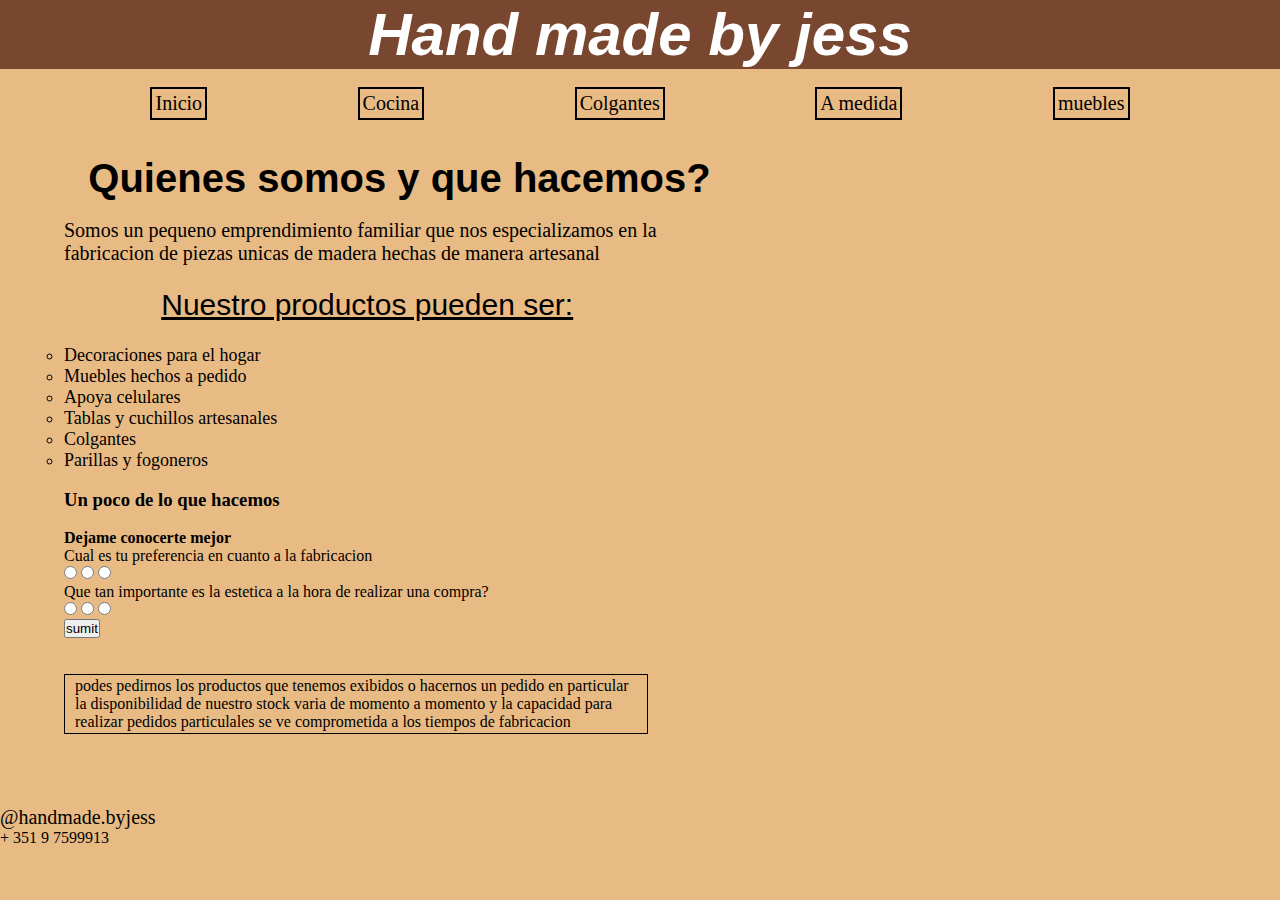
==== index.html @ 5d3c7736 "primera entrega" ====
<!DOCTYPE html>
<html lang="en">
<head>
    <meta charset="UTF-8">
    <meta http-equiv="X-UA-Compatible" content="IE=edge">
    <meta name="viewport" content="width=device-width, initial-scale=1.0">
    <title>Handmade.byjess</title>
    <link rel="stylesheet" href="style.css">
    <link rel="icon" href="../entrega 1/book by jess/logo.jpg">
</head>
<body>
<header>
  <h1>Hand made by jess</h1>

</header>
<br>
<nav>
  <p class="pnav">
    <a href="index.html">Inicio</a>
  </p>
  <p class="pnav">
    <a href="../entrega 1/html/Cocina.html">Cocina</a>
  </p>
  <p class="pnav" >
    <a href="../entrega 1/html/Colgantes.html">Colgantes</a>
  </p>
  <p class="pnav">
    <a href="../entrega 1/html/a media.html">A medida</a>
  </p>
  <p class="pnav">
    <a href="../entrega 1/html/Muebles.html">muebles</a>
  </p>
</nav>
<br>


  <main>
<br>
<h2 id="h2index">Quienes somos y que hacemos?</h2>
<br>
<div id="divindex0">
<div id="divindex1">
  <p>Somos un pequeno emprendimiento familiar que nos especializamos en la </p>
  <p> fabricacion de piezas unicas de madera hechas de manera artesanal</p>
  <br>
  <p id="nuestro">Nuestro productos pueden ser:</p>
  <br>
</div>
  <ul>
    <li>Decoraciones para el hogar</li>
    <li>Muebles hechos a pedido</li>
    <li>Apoya celulares</li>
    <li>Tablas y cuchillos artesanales</li>
    <li>Colgantes</li>
    <li>Parillas y fogoneros</li>
  </ul>
<br>
</div>
<h3>Un poco de lo que hacemos</h3>
<div>
<img id="fotohome1" src="../entrega 1/book by jess/fotohome1.jpg" alt="">
<img id="fotohome2" src="../entrega 1/book by jess/fotohome2.jpg" alt="">
<img id="fotohome3" src="../entrega 1/book by jess/fotohome3.jpg" alt="">
<img id="fotohome5" src="../entrega 1/book by jess/fotohome5.jpg" alt="">
</div>

<h4>Dejame conocerte mejor</h4>

<div>
  <p>Cual es tu preferencia en cuanto a la fabricacion</p>
  <input type="radio" name="Prodcutos altamente industrializados">
  <input type="radio" name="Productos industrializados">
  <input type="radio" name="Productos artesanales">

  <p>Que tan importante es la estetica a la hora de realizar una compra?</p>
  <input type="radio" name="No me importa">
  <input type="radio" name="Es importante pero no condicional">
  <input type="radio" name="Super importante">
<br>
  <input type="button" value="sumit">
</div>

<br><br>
<div id="divindex2">
  <p> podes pedirnos los productos que tenemos exibidos o hacernos un pedido en particular</p>
  <p>la disponibilidad de nuestro stock varia de momento a momento y la capacidad para </p>
  <p>realizar pedidos particulales se ve comprometida a los tiempos de fabricacion </p>
</div>
  </main>

<br><br><br><br>
  <footer>
    <a id="footer" href="https://www.instagram.com/handmade.byjess/">@handmade.byjess</a>
    <p> + 351 9 7599913</p>

  </footer>
<br>

</body>
</html>
---- style.css ----
*{
    margin: 0;
    padding: 0;
}

header{
    background-color: rgb(121, 71, 47);
    font-style: italic;
    font-family: Verdana, Geneva, Tahoma, sans-serif;
}
nav{
display: flex;
justify-content: center;
justify-content: space-evenly;



}
.pnav{
border: 2px solid black;
padding: 3px;

}
h1{
    color: white;
    text-align: center;
    font-family: Verdana, Geneva, Tahoma, sans-serif;
    font-size: 60px;
}
a{
    font-size: 20px;
    font-family: Georgia, 'Times New Roman', Times, serif;
    text-decoration: none;
    color: black;
}
#divhome1{
    background-color: rgb(215, 174, 123);
    height: 120px;
    width: 55%;
}

body{
    background-color: #e9bb84;
    background-image: url(https://i.pinimg.com/originals/b4/75/51/b475516bbbcdc9bbbc5a2ed3a0eb678a.jpg);

    background-repeat: inherit;
}
#footer{
    justify-content: flex-end;
}

#fotohome1{
    max-width: 20%;
    max-height: 200px;
}
#fotohome2{
max-width: 20%;
max-height: 200px;
}
#fotohome3{
max-width: 20%;
max-height: 200px;
}
#fotohome5{
max-width: 20%;
max-height: 200px;
}
main{
margin-left: 5%;
}
ul{
    list-style: circle;
    font-size: 18px;
    font-weight: 400;
}
#divindex2{
    border: 1px solid black;
    padding: 2px;
    margin-right: 52%;
    padding-left: 10px;
    
}
h2{
    margin-left: 2%
}
#h2index{
    font-weight: 700;
    font-size: 40px;
}
#divindex1{
    font-size: 20px;
    font-weight: 400;
}
#nuestro{
    margin-left: 8%;
    font-size: 30px;
    font-weight: 40px;
    font-family: Verdana, Geneva, Tahoma, sans-serif;
    text-decoration: underline;
}
.fotoscocina{
    height: 180px;
    width: 18%;
}
#mortero{
position: absolute;
top: 488px;
left: 36%;
}
#utensilios{
position: absolute;
top: 620px;
left: 5%;
}
#espatula{
position: absolute;
top: 720px;
left: 36%;
}
#fogonero{
position: absolute;
top: 840px;
left: 5%;
}
#noqueras{
position: absolute;
top: 960px;
left: 36%;
}
#batea{
position: absolute;
top: 1080px;
left: 5%;
}
#posavaso{
position: absolute;
top: 1200px;
left: 36%;
}
#cocinaptabla{
position: absolute;
left: 23%;
top: 415px;
}
#cocinapmortero{
position: absolute;
left: 55%;
top: 550px;
}
#cocinaputensilio{
position: absolute;
left: 24%;
top: 675px;
}
#cocinapespatula{
position: absolute;
left: 55%;
top: 805px;
}
#cocinapfogonero{
position: absolute;
left: 24%;
top: 930px;
}
#cocinapnoquera{
position: absolute;
left: 55%;
top: 1060px;
}
#cocinapbatea{
position: absolute;
left: 24%;
top: 1170px;
}
#cocinapposavaso{
position: absolute;
left: 55%;
top: 1300px;
}


.colgantes{
    height: 180px;
    width: 18%;
}
#colgantespalo{
position: absolute;
left: 5%;
top: 270px;
}
#colgantesmoneda{
position: absolute;
left: 36%;
top: 380px;
}
#colgantesclavo{
position: absolute;
left: 5%;
top: 500px;
}
#colgantespaz{
position: absolute;
left: 36%;
top: 620px;
}
#colgantesvibora{
position: absolute;
left: 5%;
top: 730px;
}
#colganteppalo{
    position: absolute;
    left: 24%;
    top: 330px;
}
#colgantepmoneda{
    position: absolute;
    left: 55%;
    top: 460px;
}
#colgantepclavo{
    position: absolute;
    left: 24%;
    top: 580px;
}
#colganteppaz{
    position: absolute;
    left: 55%;
    top: 705px;
}
#colgantepvibora{
    position: absolute;
    left: 24%;
    top: 830px;
}



.amedida{
    height: 180px;
    width: 18%;
}
#amedidamueble{
    position: absolute;
    left: 5%;
    top: 300px;
}
#amedidabochas{
    position: absolute;
    left: 36%;
    top: 400px;
}
#amedidabacha{
    position: absolute;
    left: 5%;
    top: 520px;
}
#amedidaapoya{
    position: absolute;
    left: 36%;
    top: 630px;
}
#amedidamesa{
    position: absolute;
    left: 5%;
    top: 750px;
}
#amedidapmueble{
position: absolute;
left: 24%;
top: 330px;
}
#amedidapbochas{
position: absolute;
left: 55%;
top: 460px;
}
#amedidapbacha{
position: absolute;
left: 24%;
top: 590px;
}
#amedidapapoya{
position: absolute;
left: 55%;
top: 720px;
}
#amedidapmesa{
position: absolute;
left: 24%;
top: 830px;
}


.imgmuebles{
    height: 180px;
    width: 18%;
}
#mueblesmesita{
position: absolute;
left: 5%;
top: 300px;
}
#muebleslapiz{
    position: absolute;
    left: 36%;
    top: 400px;
}
#mueblesmiche{
    position: absolute;
    left: 5%;
    top: 530px;
}
#mueblesreposera{
    position: absolute;
    left: 36%;
    top: 630px;
}
#mueblescomedor{
    position: absolute;
    left: 5%;
    top: 750px;
}
#mueblespmesita{
    position: absolute;
    left: 24%;
    top: 330px;
}
#mueblesplapiz{
    position: absolute;
    left: 55%;
    top: 460px;
}
#mueblepmiche{
    position: absolute;
    left: 24%;
    top: 590px;
}
#mueblepreposera{
    position: absolute;
    left: 55%;
    top: 720px;
}
#mueblepcomedor{
    position: absolute;
left: 24%;
top: 830px;
}
h2{
    font-family: Verdana, Geneva, Tahoma, sans-serif;
}
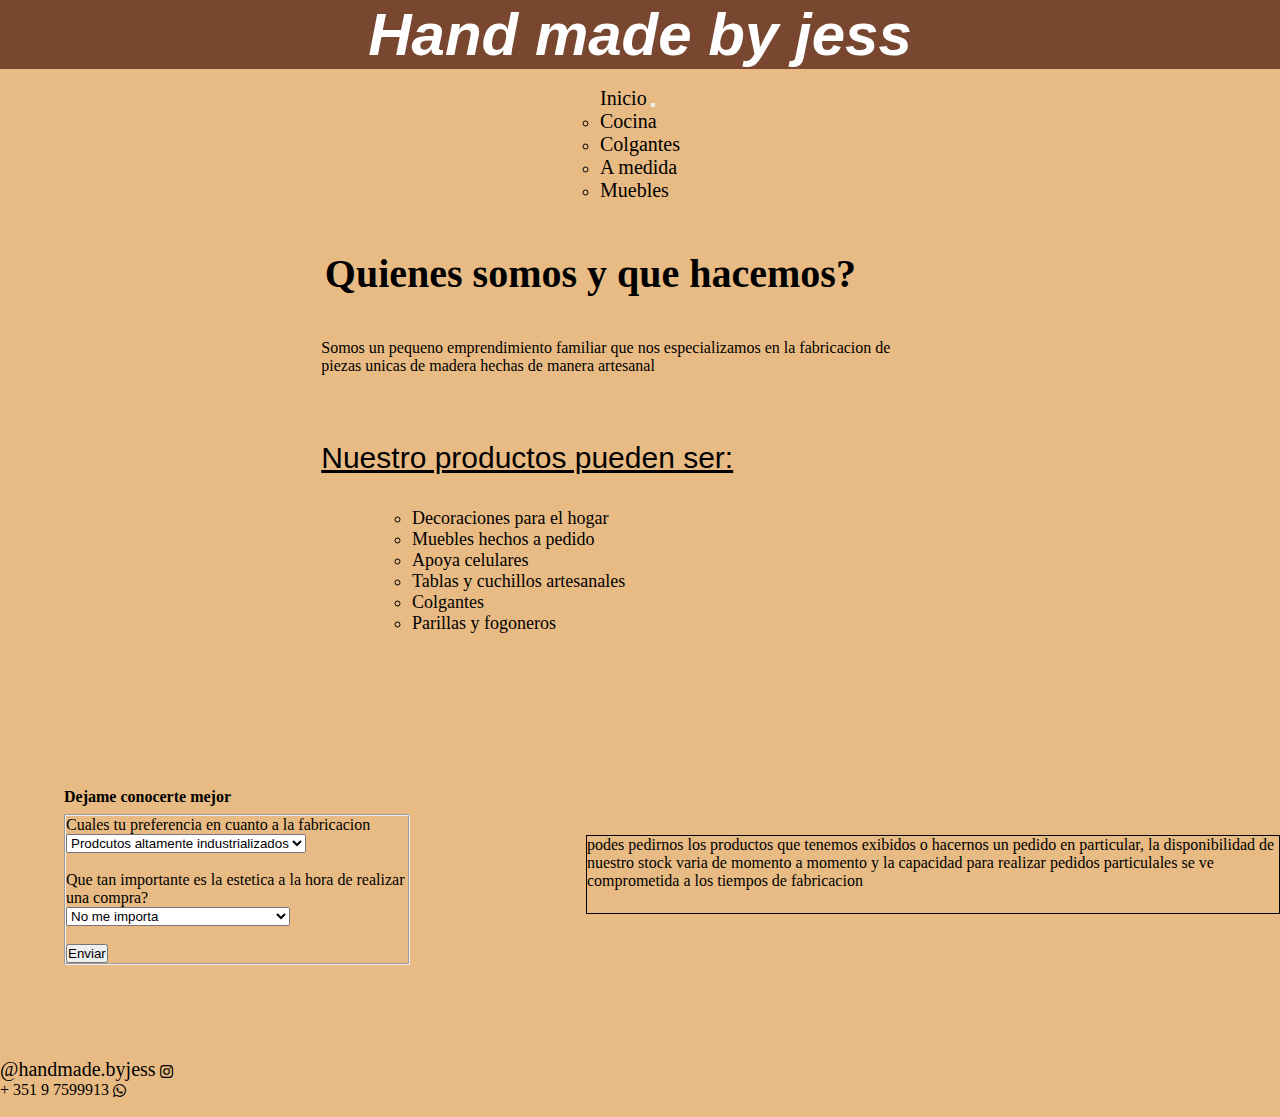
==== commit cae6d8d2: "Add files via upload" ====
--- a/index.html
+++ b/index.html
@@ -1,100 +1,120 @@
-<!DOCTYPE html>
-<html lang="en">
-<head>
-    <meta charset="UTF-8">
-    <meta http-equiv="X-UA-Compatible" content="IE=edge">
-    <meta name="viewport" content="width=device-width, initial-scale=1.0">
-    <title>Handmade.byjess</title>
-    <link rel="stylesheet" href="style.css">
-    <link rel="icon" href="../entrega 1/book by jess/logo.jpg">
-</head>
-<body>
-<header>
-  <h1>Hand made by jess</h1>
-
-</header>
-<br>
-<nav>
-  <p class="pnav">
-    <a href="index.html">Inicio</a>
-  </p>
-  <p class="pnav">
-    <a href="../entrega 1/html/Cocina.html">Cocina</a>
-  </p>
-  <p class="pnav" >
-    <a href="../entrega 1/html/Colgantes.html">Colgantes</a>
-  </p>
-  <p class="pnav">
-    <a href="../entrega 1/html/a media.html">A medida</a>
-  </p>
-  <p class="pnav">
-    <a href="../entrega 1/html/Muebles.html">muebles</a>
-  </p>
-</nav>
-<br>
-
-
-  <main>
-<br>
-<h2 id="h2index">Quienes somos y que hacemos?</h2>
-<br>
-<div id="divindex0">
-<div id="divindex1">
-  <p>Somos un pequeno emprendimiento familiar que nos especializamos en la </p>
-  <p> fabricacion de piezas unicas de madera hechas de manera artesanal</p>
-  <br>
-  <p id="nuestro">Nuestro productos pueden ser:</p>
-  <br>
-</div>
-  <ul>
-    <li>Decoraciones para el hogar</li>
-    <li>Muebles hechos a pedido</li>
-    <li>Apoya celulares</li>
-    <li>Tablas y cuchillos artesanales</li>
-    <li>Colgantes</li>
-    <li>Parillas y fogoneros</li>
-  </ul>
-<br>
-</div>
-<h3>Un poco de lo que hacemos</h3>
-<div>
-<img id="fotohome1" src="../entrega 1/book by jess/fotohome1.jpg" alt="">
-<img id="fotohome2" src="../entrega 1/book by jess/fotohome2.jpg" alt="">
-<img id="fotohome3" src="../entrega 1/book by jess/fotohome3.jpg" alt="">
-<img id="fotohome5" src="../entrega 1/book by jess/fotohome5.jpg" alt="">
-</div>
-
-<h4>Dejame conocerte mejor</h4>
-
-<div>
-  <p>Cual es tu preferencia en cuanto a la fabricacion</p>
-  <input type="radio" name="Prodcutos altamente industrializados">
-  <input type="radio" name="Productos industrializados">
-  <input type="radio" name="Productos artesanales">
-
-  <p>Que tan importante es la estetica a la hora de realizar una compra?</p>
-  <input type="radio" name="No me importa">
-  <input type="radio" name="Es importante pero no condicional">
-  <input type="radio" name="Super importante">
-<br>
-  <input type="button" value="sumit">
-</div>
-
-<br><br>
-<div id="divindex2">
-  <p> podes pedirnos los productos que tenemos exibidos o hacernos un pedido en particular</p>
-  <p>la disponibilidad de nuestro stock varia de momento a momento y la capacidad para </p>
-  <p>realizar pedidos particulales se ve comprometida a los tiempos de fabricacion </p>
-</div>
-  </main>
-
-<br><br><br><br>
-  <footer>
-    <a id="footer" href="https://www.instagram.com/handmade.byjess/">@handmade.byjess</a>
-    <p> + 351 9 7599913</p>
-
-  </footer>
-<br>
-
-</body>
+<!DOCTYPE html>
+<html lang="en">
+<head>
+    <meta charset="UTF-8">
+    <meta http-equiv="X-UA-Compatible" content="IE=edge">
+    <meta name="viewport" content="width=device-width, initial-scale=1.0">
+    <title>Handmade.byjess</title>
+    <link href="https://cdn.jsdelivr.net/npm/bootstrap@5.2.2/dist/css/bootstrap.min.css" rel="stylesheet" integrity="sha384-Zenh87qX5JnK2Jl0vWa8Ck2rdkQ2Bzep5IDxbcnCeuOxjzrPF/et3URy9Bv1WTRi" crossorigin="anonymous">
+    <link rel="stylesheet" href="style.css">
+    <link rel="stylesheet" href="https://cdn.jsdelivr.net/npm/bootstrap-icons@1.9.1/font/bootstrap-icons.css">
+    <link rel="icon" href="../entrega 1/book by jess/logo.jpg">
+</head>
+<body>
+<header>
+  <h1>Hand made by jess</h1>
+
+</header>
+<br>
+
+<nav class="navbar navbar-expand-sm navbar-dark bg-dark">
+  <div class="container-fluid">
+    <a id="navbarinicio" class="navbar-brand" href="index.html">Inicio</a>
+    <button class="navbar-toggler" type="button" data-bs-toggle="collapse" data-bs-target="#navbarNav" aria-controls="navbarNav" aria-expanded="false" aria-label="Toggle navigation">
+      <span class="navbar-toggler-icon"></span>
+    </button>
+    <div class="collapse navbar-collapse" id="navbarNav">
+      <ul class="navbar-nav">
+        <li class="nav-item">
+          <a id="navbarcocina" class="nav-link active" aria-current="page" href="../entrega 1/html/Cocina.html">Cocina</a>
+        </li>
+        <li class="nav-item">
+          <a id="navbarcolgantes" class="nav-link" href="../entrega 1/html/Colgantes.html">Colgantes</a>
+        </li>
+        <li class="nav-item">
+          <a id="navbarmedida" class="nav-link" href="../entrega 1/html/a medida.html">A medida</a>
+        </li>
+        <li class="nav-item">
+          <a id="navbarmuebles" class="nav-link" href="../entrega 1/html/Muebles.html">Muebles</a>
+        </li>
+      </ul>
+    </div>
+  </div>
+</nav>
+
+
+
+
+
+
+
+  <main id="Indexmaingrilla">
+<br>
+<h2 id="h2index">Quienes somos y que hacemos?</h2>
+<br>
+  <p id="p1index">Somos un pequeno emprendimiento familiar que nos especializamos en la fabricacion de piezas unicas de madera hechas de manera artesanal</p>
+  <br>
+  <p id="nuestro">Nuestro productos pueden ser:</p>
+  <br>
+  <ul id="ulindex">
+    <li>Decoraciones para el hogar</li>
+    <li>Muebles hechos a pedido</li>
+    <li>Apoya celulares</li>
+    <li>Tablas y cuchillos artesanales</li>
+    <li>Colgantes</li>
+    <li>Parillas y fogoneros</li>
+  </ul>
+<br>
+
+<img id="fotohome2" src="../entrega 1/book by jess/fotohome2.jpg" alt="">
+<img id="fotohome3" src="../entrega 1/book by jess/fotohome3.jpg" alt="">
+<img id="fotohome5" src="../entrega 1/book by jess/fotohome5.jpg" alt="">
+
+<h4 id="h4index">Dejame conocerte mejor</h4>
+
+<div id="divbotones">
+<fieldset>
+  <p>Cuales tu preferencia en cuanto a la fabricacion</p>
+  <select name="preferencia en fabricacion" id="">
+<option value="">Prodcutos altamente industrializados</option>
+<option value="">Productos industrializados</option>
+<option value="">Productos artesanales</option>
+  </select>
+<br><br>
+  <p>Que tan importante es la estetica a la hora de realizar una compra?</p>
+  <select name="" id="">
+    <option value="">No me importa</option>
+    <option value="">Es importante pero no condicional</option>
+    <option value="">Super importante</option>
+  </select>
+<br><br>
+<button type="button" class="btn btn-dark">Enviar</button>
+</Fieldset>
+</div>
+
+<br><br>
+<div id="divindex2">
+  <p> podes pedirnos los productos que tenemos exibidos o hacernos un pedido en particular, la disponibilidad de nuestro stock varia de momento a momento y la capacidad para realizar pedidos particulales se ve comprometida a los tiempos de fabricacion </p>
+</div>
+  </main>
+
+<br><br><br><br><br><br><br><br>
+  <footer>
+    <a id="footer" href="https://www.instagram.com/handmade.byjess/">@handmade.byjess</a>
+    <i class="bi bi-instagram"></i>
+    <br>
+    <span> + 351 9 7599913</span>
+    <i class="bi bi-whatsapp"></i>
+
+  </footer>
+<br>
+
+
+
+
+
+
+
+<script src="https://cdn.jsdelivr.net/npm/bootstrap@5.2.2/dist/js/bootstrap.bundle.min.js" integrity="sha384-OERcA2EqjJCMA+/3y+gxIOqMEjwtxJY7qPCqsdltbNJuaOe923+mo//f6V8Qbsw3" crossorigin="anonymous"></script>
+</body>
 </html>--- a/style.css
+++ b/style.css
@@ -1,357 +1,1131 @@
-*{
-    margin: 0;
-    padding: 0;
-}
-
-header{
-    background-color: rgb(121, 71, 47);
-    font-style: italic;
-    font-family: Verdana, Geneva, Tahoma, sans-serif;
-}
-nav{
-display: flex;
-justify-content: center;
-justify-content: space-evenly;
-
-
-
-}
-.pnav{
-border: 2px solid black;
-padding: 3px;
-
-}
-h1{
-    color: white;
-    text-align: center;
-    font-family: Verdana, Geneva, Tahoma, sans-serif;
-    font-size: 60px;
-}
-a{
-    font-size: 20px;
-    font-family: Georgia, 'Times New Roman', Times, serif;
-    text-decoration: none;
-    color: black;
-}
-#divhome1{
-    background-color: rgb(215, 174, 123);
-    height: 120px;
-    width: 55%;
-}
-
-body{
-    background-color: #e9bb84;
-    background-image: url(https://i.pinimg.com/originals/b4/75/51/b475516bbbcdc9bbbc5a2ed3a0eb678a.jpg);
-
-    background-repeat: inherit;
-}
-#footer{
-    justify-content: flex-end;
-}
-
-#fotohome1{
-    max-width: 20%;
-    max-height: 200px;
-}
-#fotohome2{
-max-width: 20%;
-max-height: 200px;
-}
-#fotohome3{
-max-width: 20%;
-max-height: 200px;
-}
-#fotohome5{
-max-width: 20%;
-max-height: 200px;
-}
-main{
-margin-left: 5%;
-}
-ul{
-    list-style: circle;
-    font-size: 18px;
-    font-weight: 400;
-}
-#divindex2{
-    border: 1px solid black;
-    padding: 2px;
-    margin-right: 52%;
-    padding-left: 10px;
-    
-}
-h2{
-    margin-left: 2%
-}
-#h2index{
-    font-weight: 700;
-    font-size: 40px;
-}
-#divindex1{
-    font-size: 20px;
-    font-weight: 400;
-}
-#nuestro{
-    margin-left: 8%;
-    font-size: 30px;
-    font-weight: 40px;
-    font-family: Verdana, Geneva, Tahoma, sans-serif;
-    text-decoration: underline;
-}
-.fotoscocina{
-    height: 180px;
-    width: 18%;
-}
-#mortero{
-position: absolute;
-top: 488px;
-left: 36%;
-}
-#utensilios{
-position: absolute;
-top: 620px;
-left: 5%;
-}
-#espatula{
-position: absolute;
-top: 720px;
-left: 36%;
-}
-#fogonero{
-position: absolute;
-top: 840px;
-left: 5%;
-}
-#noqueras{
-position: absolute;
-top: 960px;
-left: 36%;
-}
-#batea{
-position: absolute;
-top: 1080px;
-left: 5%;
-}
-#posavaso{
-position: absolute;
-top: 1200px;
-left: 36%;
-}
-#cocinaptabla{
-position: absolute;
-left: 23%;
-top: 415px;
-}
-#cocinapmortero{
-position: absolute;
-left: 55%;
-top: 550px;
-}
-#cocinaputensilio{
-position: absolute;
-left: 24%;
-top: 675px;
-}
-#cocinapespatula{
-position: absolute;
-left: 55%;
-top: 805px;
-}
-#cocinapfogonero{
-position: absolute;
-left: 24%;
-top: 930px;
-}
-#cocinapnoquera{
-position: absolute;
-left: 55%;
-top: 1060px;
-}
-#cocinapbatea{
-position: absolute;
-left: 24%;
-top: 1170px;
-}
-#cocinapposavaso{
-position: absolute;
-left: 55%;
-top: 1300px;
-}
-
-
-.colgantes{
-    height: 180px;
-    width: 18%;
-}
-#colgantespalo{
-position: absolute;
-left: 5%;
-top: 270px;
-}
-#colgantesmoneda{
-position: absolute;
-left: 36%;
-top: 380px;
-}
-#colgantesclavo{
-position: absolute;
-left: 5%;
-top: 500px;
-}
-#colgantespaz{
-position: absolute;
-left: 36%;
-top: 620px;
-}
-#colgantesvibora{
-position: absolute;
-left: 5%;
-top: 730px;
-}
-#colganteppalo{
-    position: absolute;
-    left: 24%;
-    top: 330px;
-}
-#colgantepmoneda{
-    position: absolute;
-    left: 55%;
-    top: 460px;
-}
-#colgantepclavo{
-    position: absolute;
-    left: 24%;
-    top: 580px;
-}
-#colganteppaz{
-    position: absolute;
-    left: 55%;
-    top: 705px;
-}
-#colgantepvibora{
-    position: absolute;
-    left: 24%;
-    top: 830px;
-}
-
-
-
-.amedida{
-    height: 180px;
-    width: 18%;
-}
-#amedidamueble{
-    position: absolute;
-    left: 5%;
-    top: 300px;
-}
-#amedidabochas{
-    position: absolute;
-    left: 36%;
-    top: 400px;
-}
-#amedidabacha{
-    position: absolute;
-    left: 5%;
-    top: 520px;
-}
-#amedidaapoya{
-    position: absolute;
-    left: 36%;
-    top: 630px;
-}
-#amedidamesa{
-    position: absolute;
-    left: 5%;
-    top: 750px;
-}
-#amedidapmueble{
-position: absolute;
-left: 24%;
-top: 330px;
-}
-#amedidapbochas{
-position: absolute;
-left: 55%;
-top: 460px;
-}
-#amedidapbacha{
-position: absolute;
-left: 24%;
-top: 590px;
-}
-#amedidapapoya{
-position: absolute;
-left: 55%;
-top: 720px;
-}
-#amedidapmesa{
-position: absolute;
-left: 24%;
-top: 830px;
-}
-
-
-.imgmuebles{
-    height: 180px;
-    width: 18%;
-}
-#mueblesmesita{
-position: absolute;
-left: 5%;
-top: 300px;
-}
-#muebleslapiz{
-    position: absolute;
-    left: 36%;
-    top: 400px;
-}
-#mueblesmiche{
-    position: absolute;
-    left: 5%;
-    top: 530px;
-}
-#mueblesreposera{
-    position: absolute;
-    left: 36%;
-    top: 630px;
-}
-#mueblescomedor{
-    position: absolute;
-    left: 5%;
-    top: 750px;
-}
-#mueblespmesita{
-    position: absolute;
-    left: 24%;
-    top: 330px;
-}
-#mueblesplapiz{
-    position: absolute;
-    left: 55%;
-    top: 460px;
-}
-#mueblepmiche{
-    position: absolute;
-    left: 24%;
-    top: 590px;
-}
-#mueblepreposera{
-    position: absolute;
-    left: 55%;
-    top: 720px;
-}
-#mueblepcomedor{
-    position: absolute;
-left: 24%;
-top: 830px;
-}
-h2{
-    font-family: Verdana, Geneva, Tahoma, sans-serif;
-}
-
-
-
-
-
-
+*{
+    margin: 0;
+    padding: 0;
+}
+
+@import url("https://cdn.jsdelivr.net/npm/bootstrap-icons@1.9.1/font/bootstrap-icons.css");
+
+.bi-instagram{
+font-size: 13px;
+color: black;
+}
+.bi-whatsapp{
+font-size: 13px;
+color: black;
+}
+
+header{
+    background-color: rgb(121, 71, 47);
+    font-style: italic;
+    font-family: Verdana, Geneva, Tahoma, sans-serif;
+}
+nav{
+display: flex;
+justify-content: center;
+justify-content: space-evenly;
+
+
+
+}
+.pnav{
+border: 2px solid black;
+padding: 3px;
+
+}
+h1{
+    color: white;
+    text-align: center;
+    font-family: Verdana, Geneva, Tahoma, sans-serif;
+    font-size: 60px;
+}
+a{
+    font-size: 20px;
+    font-family: Georgia, 'Times New Roman', Times, serif;
+    text-decoration: none;
+    color: black;
+}
+#divhome1{
+    background-color: rgb(215, 174, 123);
+    height: 120px;
+    width: 55%;
+}
+
+body{
+    background-color: #e9bb84;
+    background-image: url(https://i.pinimg.com/originals/b4/75/51/b475516bbbcdc9bbbc5a2ed3a0eb678a.jpg);
+
+    background-repeat: inherit;
+}
+#footer{
+    justify-content: flex-end;
+}
+
+#fotohome1{
+    max-width: 20%;
+    max-height: 200px;
+}
+
+#fotohome2{
+max-width: 100%px;
+max-height: 210px;
+}
+#fotohome3{
+max-width: 100%;
+max-height: 210px;
+}
+#fotohome5{
+max-width: 100%;
+max-height: 210px;
+}
+main{
+margin-left: 5%;
+}
+ul{
+    list-style: circle;
+    font-size: 18px;
+    font-weight: 400;
+}
+#divindex2{
+    border: 1px solid black;
+    
+}
+h2{
+    margin-left: 2%
+}
+#h2index{
+    font-weight: 700;
+    font-size: 40px;
+}
+#divindex1{
+    font-size: 18px;
+    font-weight: 350;
+}
+#nuestro{
+    font-size: 30px;
+    font-weight: 40px;
+    font-family: Verdana, Geneva, Tahoma, sans-serif;
+    text-decoration: underline;
+}
+.fotoscocina{
+    height: 180px;
+    width: 18%;
+}
+
+
+
+
+
+
+
+@media only screen and (min-width: 600px) {
+
+#Indexmaingrilla{
+display: grid;
+grid-template-rows: 100px 100px 100px 100px 100px 100px 100px ;
+grid-template-columns: 1fr 1fr 1fr 1fr 1fr 1fr 1fr ;
+grid-template-areas: "a1 a23456 a23456 a23456 a23456 a23456 a7"
+                     "b1 b2345 b2345 b2345 b2345 bc67 bc67"
+                     "c1 c2345 c2345 c2345 c2345 bc67 bc67"
+                     "de12 de12 de34 de34 d5 d6 d7"
+                     "de12 de12 de34 de34 e5 ef67 ef67"
+                     "f12 f12 f3 f4 f5 ef67 ef67"
+                     "g12 g12 g3 g4567 g4567 g4567 g4567";
+column-gap: 2px;
+row-gap: 2px;
+
+}
+
+#h2index{
+    grid-area: a23456;
+align-content: center;
+margin-left: 10%;
+margin-top: 5%;
+}
+#p1index{
+    grid-area: b2345;
+    margin-left: 12%;
+    margin-top: 5%;
+}
+#nuestro{
+    grid-area: c2345;
+    margin-left: 12%;
+    margin-top: 5%;
+}
+#ulindex{
+    grid-area: de34;
+    align-items: center;
+}
+#h3index{
+    grid-area: d67;
+}
+
+#fotohome2{
+grid-area: bc67;
+margin-left: 5%;
+border-radius: 8%;
+}
+#fotohome3{
+grid-area: de12;
+border-radius: 8%;
+}
+#fotohome5{
+grid-area: ef67;
+margin-left: 5%;
+border-radius: 8%;
+}
+#h4index{
+    grid-area: f12;
+    margin-top: 22%;
+}
+#divbotones{
+    grid-area: g12;
+}
+#divindex2{
+    grid-area: g4567;
+    margin-top: 3%;
+}
+
+.pnav :hover{
+    text-decoration: underline;
+}
+
+#fotohome2:hover{
+transform: scale(1.1,1.1);
+}
+#fotohome3:hover{
+transform: scale(1.1,1.1);
+}
+#fotohome5:hover{
+transform: scale(1.1,1.1);
+}
+
+
+#maincocina{
+    display: grid;
+    grid-template-rows: 100px 100px 100px 160px 100px 100px 100px 100px 100px 100px 100px 100px 100px;
+    grid-template-columns: 1fr 1fr 1fr 1fr 1fr 1fr 1fr ;
+    grid-template-areas: "a1234 a1234 a1234 a1234 a5 a6 a7"
+                         "bc123 bc123 bc123 b4 b5 b6 b7"
+                         "bc123 bc123 bc123 c4 c5 c6 c7"
+                         "d1 d2 d3 d4 d5 d6 d7"
+                         "e1 e2 e3 e4 e5 e6 e7"
+                         "f1 f2 f3 f4 f5 f6 f7"
+                         "g1 g2 g3 g4 g5 g6 g7"
+                         "h1 h2 h3 h4 h5 h6 h7"
+                         "i1 i2 i3 i4 i5 i6 i7"
+                         "j1 j2 j3 j4 j5 j6 j7"
+                         "k1 k2 k3 k4 k5 k6 k7"
+                         "l1 l2 l3 l4 l5 l6 l7"
+                         ;
+column-gap: 2px;
+row-gap: 2px;
+}
+#h2cocina{
+    grid-area: a1234;
+}
+#divcocina{
+    grid-area: bc123;
+}
+
+
+#tablapicar{
+grid-area: e1;
+height: 180px;
+width: 150%;
+border-radius: 8%;
+}
+#mortero{
+grid-area: f3;
+height: 180px;
+width: 150%;
+border-radius: 8%;
+}
+#utensilios{
+grid-area: g1;
+height: 180px;
+width: 150%;
+border-radius: 8%;
+}
+#espatula{
+grid-area: h3;
+height: 180px;
+width: 150%;
+border-radius: 8%;
+}
+#fogonero{
+grid-area: i1;
+height: 180px;
+width: 150%;
+border-radius: 8%;
+}
+#noqueras{
+grid-area: j3;
+height: 180px;
+width: 150%;
+border-radius: 8%;
+}
+#batea{
+grid-area: k1;
+height: 180px;
+width: 150%;
+border-radius: 8%;
+}
+#posavaso{
+grid-area: l3;
+height: 180px;
+width: 150%;
+border-radius: 8%;
+}
+
+#cocinaptabla{
+    position: absolute;
+    left: 26%;
+    top: 680px;
+    }
+    #cocinapmortero{
+    position: absolute;
+    left: 53%;
+    top: 780px;
+    }
+    #cocinaputensilio{
+    position: absolute;
+    left: 26%;
+    top: 885px;
+    }
+    #cocinapespatula{
+    position: absolute;
+    left: 53%;
+    top: 985px;
+    }
+    #cocinapfogonero{
+    position: absolute;
+    left: 26%;
+    top: 1090px;
+    }
+    #cocinapnoquera{
+    position: absolute;
+    left: 53%;
+    top: 1190px;
+    }
+    #cocinapbatea{
+    position: absolute;
+    left: 26%;
+    top: 1295px;
+    }
+    #cocinapposavaso{
+    position: absolute;
+    left: 53%;
+    top: 1395px;
+    }
+
+#tablapicar:hover{
+    transform: scale(1.1,1.1);
+}
+#mortero:hover{
+    transform: scale(1.1,1.1);
+}
+#utensilios:hover{
+    transform: scale(1.1,1.1);
+}
+#espatula:hover{
+    transform: scale(1.1,1.1);
+}
+#fogonero:hover{
+    transform: scale(1.1,1.1);
+}
+#noqueras:hover{
+    transform: scale(1.1,1.1);
+}
+#batea:hover{
+    transform: scale(1.1,1.1);
+}
+#posavaso:hover{
+    transform: scale(1.1,1.1);
+}
+
+#colgantesmain{
+
+display: grid;
+grid-template-rows: 100px 100px 100px 100px 100px 100px 100px 100px 100px 100px 100px 100px 100px;
+grid-template-columns: 1fr 1fr 1fr 1fr 1fr 1fr 1fr ;
+grid-template-areas: "a123 a123 a123 a4 a5 a6 a7"
+                     "b123 b123 b123 b4 b5 b6 b7"
+                     "c12 c12 c3 c4 c5 c6 c7"
+                     "d1 d2 d3 d4 d5 d6 d7"
+                     "e1 e2 e3 e4 e5 e6 e7"
+                     "f1 f2 f3 f4 f5 f6 f7"
+                     "g1 g2 g3 g4 g5 g6 g7"
+                     "h1 h2 h3 h4 h5 h6 h7"
+                     "i1 i2 i3 i4 i5 i6 i7"
+                     "j1 j2 j3 j4 j5 j6 j7"
+                     ;
+column-gap: 2px;
+row-gap: 2px;
+}
+
+#h2colgantes{
+grid-area: a123;
+}
+#pcolgantes{
+grid-area: b123;
+}
+#h3colgantes{
+grid-area: c12;
+}
+#colgantespalo{
+grid-area: d1;
+height: 180px;
+width: 150%;
+border-radius: 5%;
+}
+#colgantesmoneda{
+grid-area: e3;
+height: 180px;
+width: 150%;
+border-radius: 5%;
+}
+#colgantesclavo{
+grid-area: f1;
+height: 180px;
+width: 150%;
+border-radius: 5%;
+}
+#colgantespaz{
+grid-area: g3;
+height: 180px;
+width: 150%;
+border-radius: 5%;
+}
+#colgantesvibora{
+grid-area: h1;
+height: 180px;
+width: 150%;
+border-radius: 5%;
+}
+
+
+#colganteppalo{
+    position: absolute;
+    left: 26%;
+    top: 505px;
+}
+#colgantepmoneda{
+    position: absolute;
+    left: 53%;
+    top: 625px;
+}
+#colgantepclavo{
+    position: absolute;
+    left: 26%;
+    top: 725px;
+}
+#colganteppaz{
+    position: absolute;
+    left: 53%;
+    top: 805px;
+}
+#colgantepvibora{
+    position: absolute;
+    left: 26%;
+    top: 930px;
+}
+
+
+#colgantespalo:hover{
+        transform: scale(1.1,1.1);
+    }
+    #colgantesmoneda:hover{
+        transform: scale(1.1,1.1);
+    }
+    #colgantesclavo:hover{
+        transform: scale(1.1,1.1);
+    }
+    #colgantespaz:hover{
+        transform: scale(1.1,1.1);
+    }
+    #colgantesvibora:hover{
+        transform: scale(1.1,1.1);
+    }
+
+
+
+
+
+
+
+#amedidamain{
+
+    display: grid;
+    grid-template-rows: 100px 100px 100px 100px 100px 100px 100px 100px 100px 100px 100px 100px 100px;
+    grid-template-columns: 1fr 1fr 1fr 1fr 1fr 1fr 1fr ;
+    grid-template-areas: "a123 a123 a123 a4 a5 a6 a7"
+                         "b123 b123 b123 b4 b5 b6 b7"
+                         "c12 c12 c3 c4 c5 c6 c7"
+                         "d1 d2 d3 d4 d5 d6 d7"
+                         "e1 e2 e3 e4 e5 e6 e7"
+                         "f1 f2 f3 f4 f5 f6 f7"
+                         "g1 g2 g3 g4 g5 g6 g7"
+                         "h1 h2 h3 h4 h5 h6 h7"
+                         "i1 i2 i3 i4 i5 i6 i7"
+                         "j1 j2 j3 j4 j5 j6 j7";
+    column-gap: 2px;
+    row-gap: 2px;
+    }
+
+    #h2amedida{
+grid-area: a123;
+    }
+    #pamedida{
+grid-area: b123;
+    }
+    #h3amedida{
+grid-area: c12;
+    }
+
+#amedidamueble{
+    grid-area: d1;
+    height: 180px;
+    width: 150%;
+    border-radius: 5%;
+}
+#amedidabochas{
+    grid-area: e3;
+    height: 180px;
+    width: 150%;
+    border-radius: 5%;
+}
+#amedidabacha{
+    grid-area: f1;
+    height: 180px;
+    width: 150%;
+    border-radius: 5%;
+}
+#amedidaapoya{
+    grid-area: g3;
+    height: 180px;
+    width: 150%;
+    border-radius: 5%;
+}
+#amedidamesa{
+    grid-area: h1;
+    height: 180px;
+    width: 150%;
+    border-radius: 5%;
+}
+
+
+
+    #amedidapmueble{
+        position: absolute;
+        left: 26%;
+        top: 520px;
+    }
+    #amedidapbochas{
+
+        position: absolute;
+        left: 53%;
+        top: 605px;
+    }
+    #amedidapbacha{
+        position: absolute;
+        left: 26%;
+        top: 725px;
+    }
+    #amedidapapoya{
+        position: absolute;
+        left: 53%;
+        top: 805px;
+    }
+    #amedidapmesa{
+
+        position: absolute;
+        left: 26%;
+        top: 950px;
+    }
+
+
+    #amedidamueble:hover{
+        transform: scale(1.1,1.1);
+    }
+    #amedidabochas:hover{
+        transform: scale(1.1,1.1);
+    }
+    #amedidabacha:hover{
+        transform: scale(1.1,1.1);
+    }
+    #amedidaapoya:hover{
+        transform: scale(1.1,1.1);
+    }
+    #amedidamesa:hover{
+        transform: scale(1.1,1.1);
+    }
+
+    #mueblesmain{
+
+        display: grid;
+        grid-template-rows: 100px 100px 100px 100px 100px 100px 100px 100px 100px 100px 100px 100px 100px;
+        grid-template-columns: 1fr 1fr 1fr 1fr 1fr 1fr 1fr ;
+        grid-template-areas: "a123 a123 a123 a4 a5 a6 a7"
+                             "b123 b123 b123 b4 b5 b6 b7"
+                             "c12 c12 c3 c4 c5 c6 c7"
+                             "d1 d2 d3 d4 d5 d6 d7"
+                             "e1 e2 e3 e4 e5 e6 e7"
+                             "f1 f2 f3 f4 f5 f6 f7"
+                             "g1 g2 g3 g4 g5 g6 g7"
+                             "h1 h2 h3 h4 h5 h6 h7"
+                             "i1 i2 i3 i4 i5 i6 i7"
+                             "j1 j2 j3 j4 j5 j6 j7";
+        column-gap: 2px;
+        row-gap: 2px;
+        }
+
+#h2muebles{
+grid-area: a123;
+}
+#pmuebles{
+grid-area: b123;
+}
+#h3muebles{
+grid-area: c12;
+}
+
+#mueblesmesita{
+    grid-area: d1;
+    height: 180px;
+    width: 150%;
+    border-radius: 5%;
+}
+#muebleslapiz{
+    grid-area: e3;
+    height: 180px;
+    width: 150%;
+    border-radius: 5%;
+}
+#mueblesmiche{
+    grid-area: f1;
+    height: 180px;
+    width: 150%;
+    border-radius: 5%;
+}
+#mueblesreposera{
+    grid-area: g3;
+    height: 180px;
+    width: 150%;
+    border-radius: 5%;
+}
+#mueblescomedor{
+    grid-area: h1;
+    height: 180px;
+    width: 150%;
+    border-radius: 5%;
+}
+
+
+
+#mueblespmesita{
+    position: absolute;
+    left: 26%;
+    top: 515px;
+}
+#mueblesplapiz{
+    position: absolute;
+    left: 53%;
+    top: 605px;
+}
+#mueblepmiche{
+    position: absolute;
+    left: 26%;
+    top: 725px;
+}
+#mueblepreposera{
+    position: absolute;
+    left: 53%;
+    top: 805px;
+}
+#mueblepcomedor{
+    position: absolute;
+    left: 26%;
+    top: 932px;
+}
+
+
+#mueblesmesita:hover{
+    transform: scale(1.1,1.1);
+}
+#muebleslapiz:hover{
+    transform: scale(1.1,1.1);
+}
+#mueblesmiche:hover{
+    transform: scale(1.1,1.1);
+}
+#mueblesreposera:hover{
+    transform: scale(1.1,1.1);
+}
+#mueblescomedor:hover{
+    transform: scale(1.1,1.1);
+}
+
+
+#instalogo{
+    height: 20px;
+    width: 3%;
+}
+
+}
+
+.container-fluid{
+    justify-items: center;
+}
+
+
+
+
+
+
+
+
+
+@media only screen and (max-width: 600px) {
+
+    #Indexmaingrilla{
+        display: grid;
+        grid-template-rows:  150px 100px 160px 80px 80px 80px 105px 80px 105px 80px 105px 80px 80px 80px 80px 80px 80px 80px ;
+        grid-template-columns: 1fr 1fr;
+        grid-template-areas: "ab1 ab1"
+                             "ab2 ab2"
+                             "ab3 ab3"
+                             "ab456 ab456"
+                             "ab456 ab456"
+                             "ab456 ab456"
+                             "a7 b7"
+                             "a8 b8"
+                             "a9 b9"
+                             "a10 b10"
+                             "a11 b11"
+                             "a12 b12"
+                             "a13 b13"
+                             "ab1415 ab1415"
+                             "ab1415 ab1415"
+                             "ab16 ab16"
+                             "ab1718 ab1718"
+                             "ab1718 ab1718";
+column-gap: 2px;
+row-gap: 2px;
+    }
+
+#h2index{
+grid-area: ab1;
+}
+#p1index{
+grid-area: ab2;
+}
+#nuestro{
+grid-area: ab3;
+}
+#ulindex{
+grid-area: ab456;
+}
+
+#fotohome2{
+grid-area: a7;
+}
+#fotohome3{
+grid-area: a9;
+}
+#fotohome5{
+grid-area: a11;
+}
+
+#divindex2{
+    grid-area: ab1415;
+}
+#h4index{
+grid-area: ab16;
+}
+#divbotones{
+    grid-area: ab1718;
+}
+
+#maincocina{
+    display: grid;
+    grid-template-rows:80px 80px 80px 80px 80px  80px 150px 150px 150px 150px 150px 150px 150px 150px 150px 150px 150px 150px 150px 150px 150px 150px ;
+    grid-template-columns: 1fr 1fr;
+    grid-template-areas: "ab1 ab1"
+                         "ab234 ab234"
+                         "ab234 ab234"
+                         "ab234 ab234"
+                         "a5 b5"
+                         "a6 b6"
+                         "a7 b7"
+                         "ab8 ab8"
+                         "a9 b9"
+                         "ab10 ab10"
+                         "a11 b11"
+                         "ab12 ab12"
+                         "a13 b13"
+                         "ab14 ab14"
+                         "a15 b15"
+                         "ab16 ab16"
+                         "a17 b17"
+                         "ab18 ab18"
+                         "a19 b19"
+                         "ab20 ab20"
+                         "a21 b21"
+                         "ab22 ab22";
+column-gap: 2px;
+row-gap: 2px;
+}
+#h2cocina{
+    grid-area: ab1;
+}
+#divcocina{
+    grid-area: ab234;
+}
+#tablapicar{
+grid-area: a7;
+height: 180px;
+width: 150%;
+border-radius: 8%;
+}
+#mortero{
+grid-area: a9;
+height: 180px;
+width: 150%;
+border-radius: 8%;
+}
+#utensilios{
+grid-area: a11;
+height: 180px;
+width: 150%;
+border-radius: 8%;
+}
+#espatula{
+grid-area: a13;
+height: 180px;
+width: 150%;
+border-radius: 8%;
+}
+#fogonero{
+grid-area: a15;
+height: 180px;
+width: 150%;
+border-radius: 8%;
+}
+#noqueras{
+grid-area: a17;
+height: 180px;
+width: 150%;
+border-radius: 8%;
+}
+#batea{
+grid-area: a19;
+height: 180px;
+width: 150%;
+border-radius: 8%;
+}
+#posavaso{
+grid-area: a21;
+height: 180px;
+width: 150%;
+border-radius: 8%;
+}
+
+#cocinaptabla{
+grid-area: ab8;
+margin-top: 10%;
+}
+#cocinapmortero{
+    grid-area: ab10;
+    margin-top: 10%;
+}
+#cocinaputensilio{
+    grid-area: ab12;
+    margin-top: 10%;
+}
+#cocinapespatula{
+    grid-area: ab14;
+    margin-top: 10%;
+}
+#cocinapfogonero{
+    grid-area: ab16;
+    margin-top: 10%;
+}
+#cocinapnoquera{
+    grid-area: ab18;
+    margin-top: 10%;
+}
+#cocinapbatea{
+    grid-area: ab20;
+    margin-top: 10%;
+}
+#cocinapposavaso{
+    grid-area: ab22;
+    margin-top: 10%;
+}
+
+
+
+#colgantesmain{
+    display: grid;
+    grid-template-rows:80px 80px 80px 80px 150px 150px 150px 150px 150px 150px 150px  150px 150px 150px 150px;
+    grid-template-columns: 1fr 1fr;
+    grid-template-areas:"ab1 ab1"
+                        "ab23 ab23"
+                        "ab23 ab23"
+                        "ab4 ab4"
+                        "a5 b5"
+                        "ab6 ab6"
+                        "a7 b7"
+                        "ab8 ab8"
+                        "a9 b9"
+                        "ab10 ab10"
+                        "a11 b11"
+                        "ab12 ab12"
+                        "a13 b13"
+                        "ab14 ab14"
+                        "a15 b15"
+                        "a16 b16"
+                        "a17 b17"
+                        "a18 b18"
+                        "a19 b19";
+}
+#h2colgantes{
+grid-area: ab1;
+}
+#pcolgantes{
+    grid-area: ab23;
+}
+#h3colgantes{
+    grid-area: ab4;
+}
+
+#colgantespalo{
+    grid-area: a5;
+height: 180px;
+width: 150%;
+}
+#colgantesmoneda{
+    grid-area: a7;
+    height: 180px;
+    width: 150%;
+}
+#colgantesclavo{
+    grid-area: a9;
+    height: 180px;
+    width: 150%;
+}
+#colgantespaz{
+    grid-area: a11;
+    height: 180px;
+    width: 150%;
+}
+#colgantesvibora{
+    grid-area: a13;
+    height: 180px;
+    width: 150%;
+}
+
+
+#colganteppalo{
+    grid-area: ab6;
+    margin-top: 10%;
+}
+#colgantepmoneda{
+    grid-area: ab8;
+    margin-top: 10%;
+}
+#colgantepclavo{
+    grid-area: ab10;
+    margin-top: 10%;
+}
+#colganteppaz{
+    grid-area: ab12;
+    margin-top: 10%;
+}
+#colgantepvibora{
+    grid-area: ab14;
+    margin-top: 10%;
+}
+
+
+
+
+#amedidamain{
+    display: grid;
+    grid-template-rows:80px 80px 80px 80px 150px 150px 150px 150px 150px 150px 150px  150px 150px 150px 150px;
+    grid-template-columns: 1fr 1fr;
+    grid-template-areas:"ab1 ab1"
+                        "ab23 ab23"
+                        "ab23 ab23"
+                        "ab4 ab4"
+                        "a5 b5"
+                        "ab6 ab6"
+                        "a7 b7"
+                        "ab8 ab8"
+                        "a9 b9"
+                        "ab10 ab10"
+                        "a11 b11"
+                        "ab12 ab12"
+                        "a13 b13"
+                        "ab14 ab14"
+                        "a15 b15"
+                        "a16 b16"
+                        "a17 b17"
+                        "a18 b18"
+                        "a19 b19";
+                        }
+
+#h2amedida{
+grid-area: ab1;
+}
+#pamedida{
+    grid-area: ab23;
+}
+#h3amedida{
+grid-area: ab4;
+}
+
+#amedidamueble{
+    grid-area: a5;
+height: 180px;
+width: 150%;
+}
+#amedidabochas{
+grid-area: a7;
+height: 180px;
+width: 150%;
+}
+#amedidabacha{
+    grid-area: a9;
+    height: 180px;
+    width: 150%;
+}
+
+#amedidaapoya{
+grid-area: a11;
+height: 180px;
+width: 150%;
+}
+#amedidamesa{
+grid-area: a13;
+height: 180px;
+width: 150%;
+}
+
+
+#amedidapmueble{
+grid-area: ab6;
+margin-top: 10%;
+}
+#amedidapbochas{
+grid-area: ab8;
+margin-top: 10%;
+}
+#amedidapbacha{
+grid-area: ab10;
+margin-top: 10%;
+
+}
+#amedidapapoya{
+grid-area: ab12;
+margin-top: 10%;
+}
+#amedidapmesa{
+grid-area:  ab14;
+margin-top: 10%;
+}
+
+
+
+
+
+
+#mueblesmain{
+    display: grid;
+    grid-template-rows:80px 80px 80px 80px 150px 150px 150px 150px 150px 150px 150px  150px 150px 150px 150px;
+    grid-template-columns: 1fr 1fr;
+    grid-template-areas:"ab1 ab1"
+                        "ab23 ab23"
+                        "ab23 ab23"
+                        "ab4 ab4"
+                        "a5 b5"
+                        "ab6 ab6"
+                        "a7 b7"
+                        "ab8 ab8"
+                        "a9 b9"
+                        "ab10 ab10"
+                        "a11 b11"
+                        "ab12 ab12"
+                        "a13 b13"
+                        "ab14 ab14"
+                        "a15 b15"
+                        "a16 b16"
+                        "a17 b17"
+                        "a18 b18"
+                        "a19 b19";
+                        }
+
+#h2muebles{
+    grid-area: ab1;
+    }
+    #pmuebles{
+        grid-area: ab23;
+    }
+    #h3muebles{
+    grid-area: ab4;
+    }
+    
+    #mueblesmesita{
+        grid-area: a5;
+    height: 180px;
+    width: 150%;
+    }
+    #muebleslapiz{
+    grid-area: a7;
+    height: 180px;
+    width: 150%;
+    }
+    #mueblesmiche{
+        grid-area: a9;
+        height: 180px;
+        width: 150%;
+    }
+    
+    #mueblesreposera{
+    grid-area: a11;
+    height: 180px;
+    width: 150%;
+    }
+    #mueblescomedor{
+    grid-area: a13;
+    height: 180px;
+    width: 150%;
+    }
+    
+    
+    #mueblespmesita{
+    grid-area: ab6;
+    margin-top: 10%;
+    }
+    #mueblesplapiz{
+    grid-area: ab8;
+    margin-top: 10%;
+    }
+    #mueblepmiche{
+    grid-area: ab10;
+    margin-top: 10%;
+    }
+    #mueblepreposera{
+    grid-area: ab12;
+    margin-top: 10%;
+    }
+    #mueblepcomedor{
+    grid-area: ab14;
+    margin-top: 10%;
+    }
+    
+
+
+
+
+}
